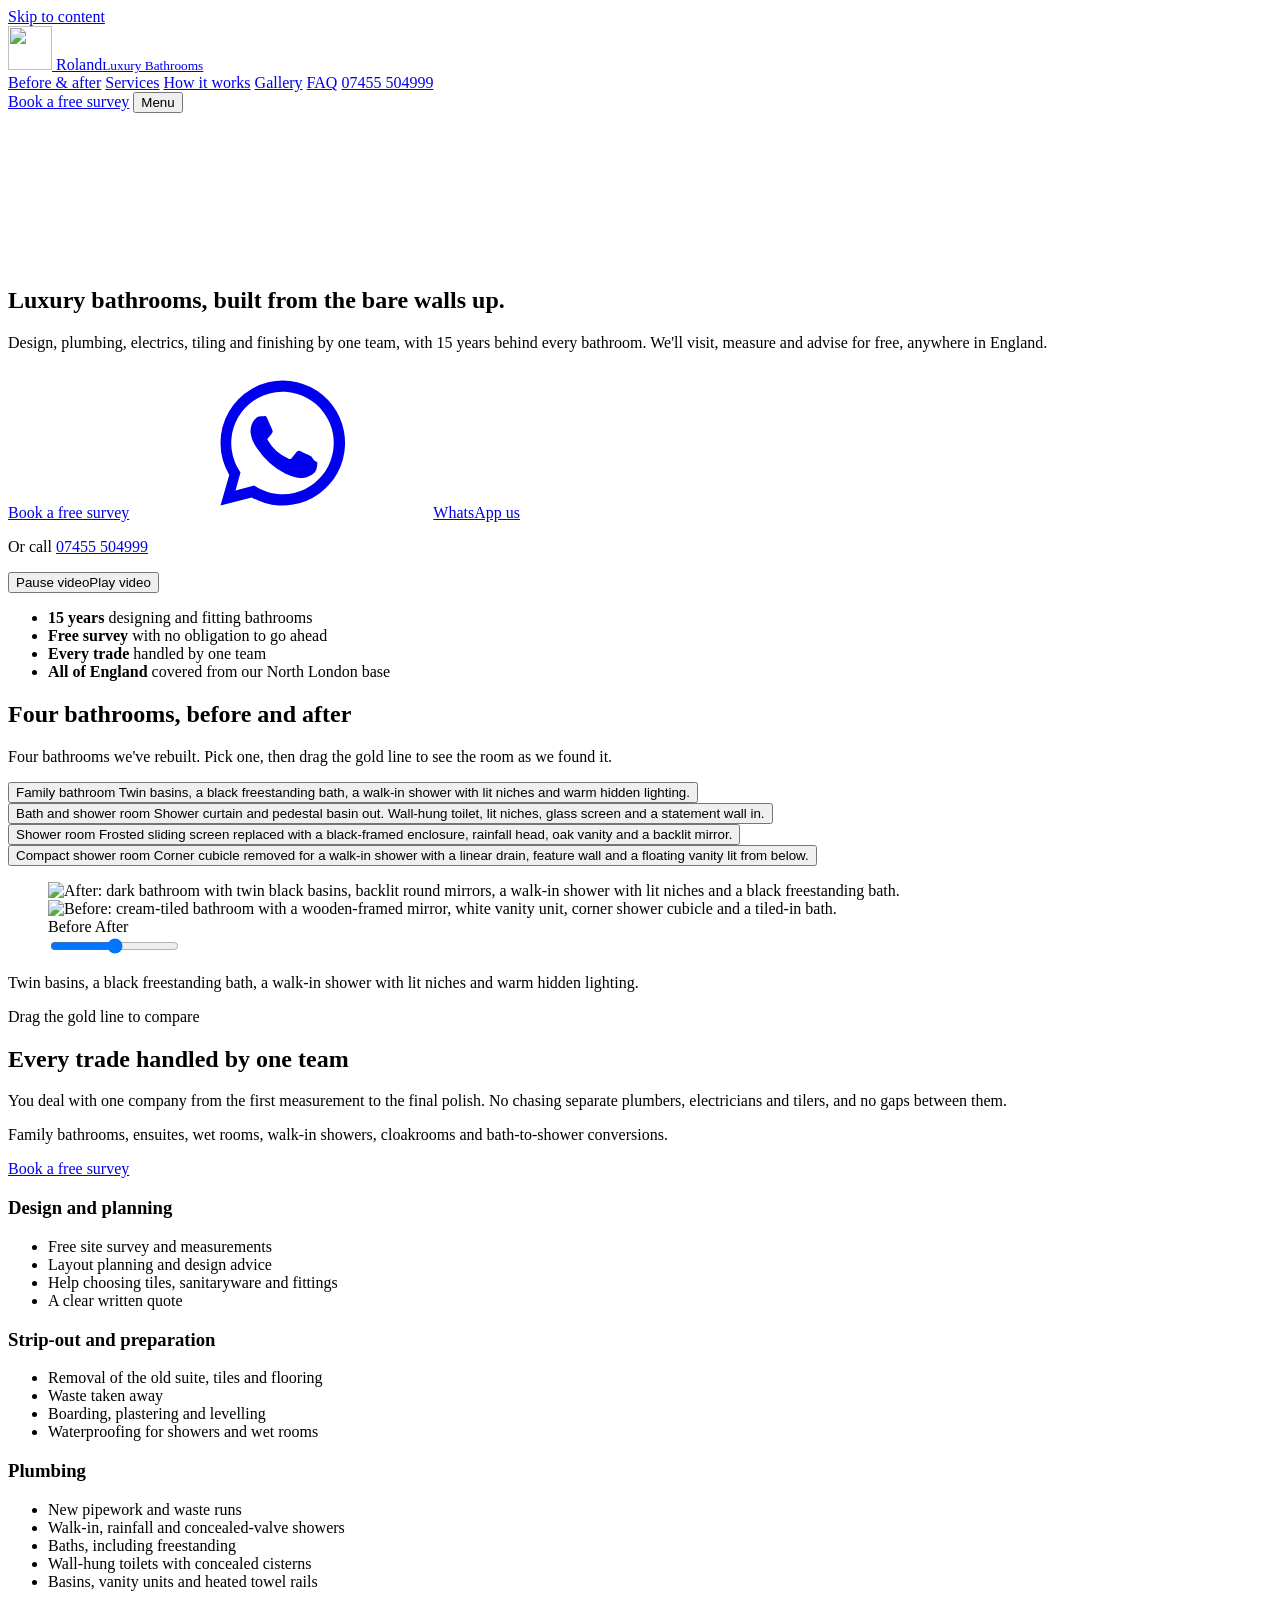
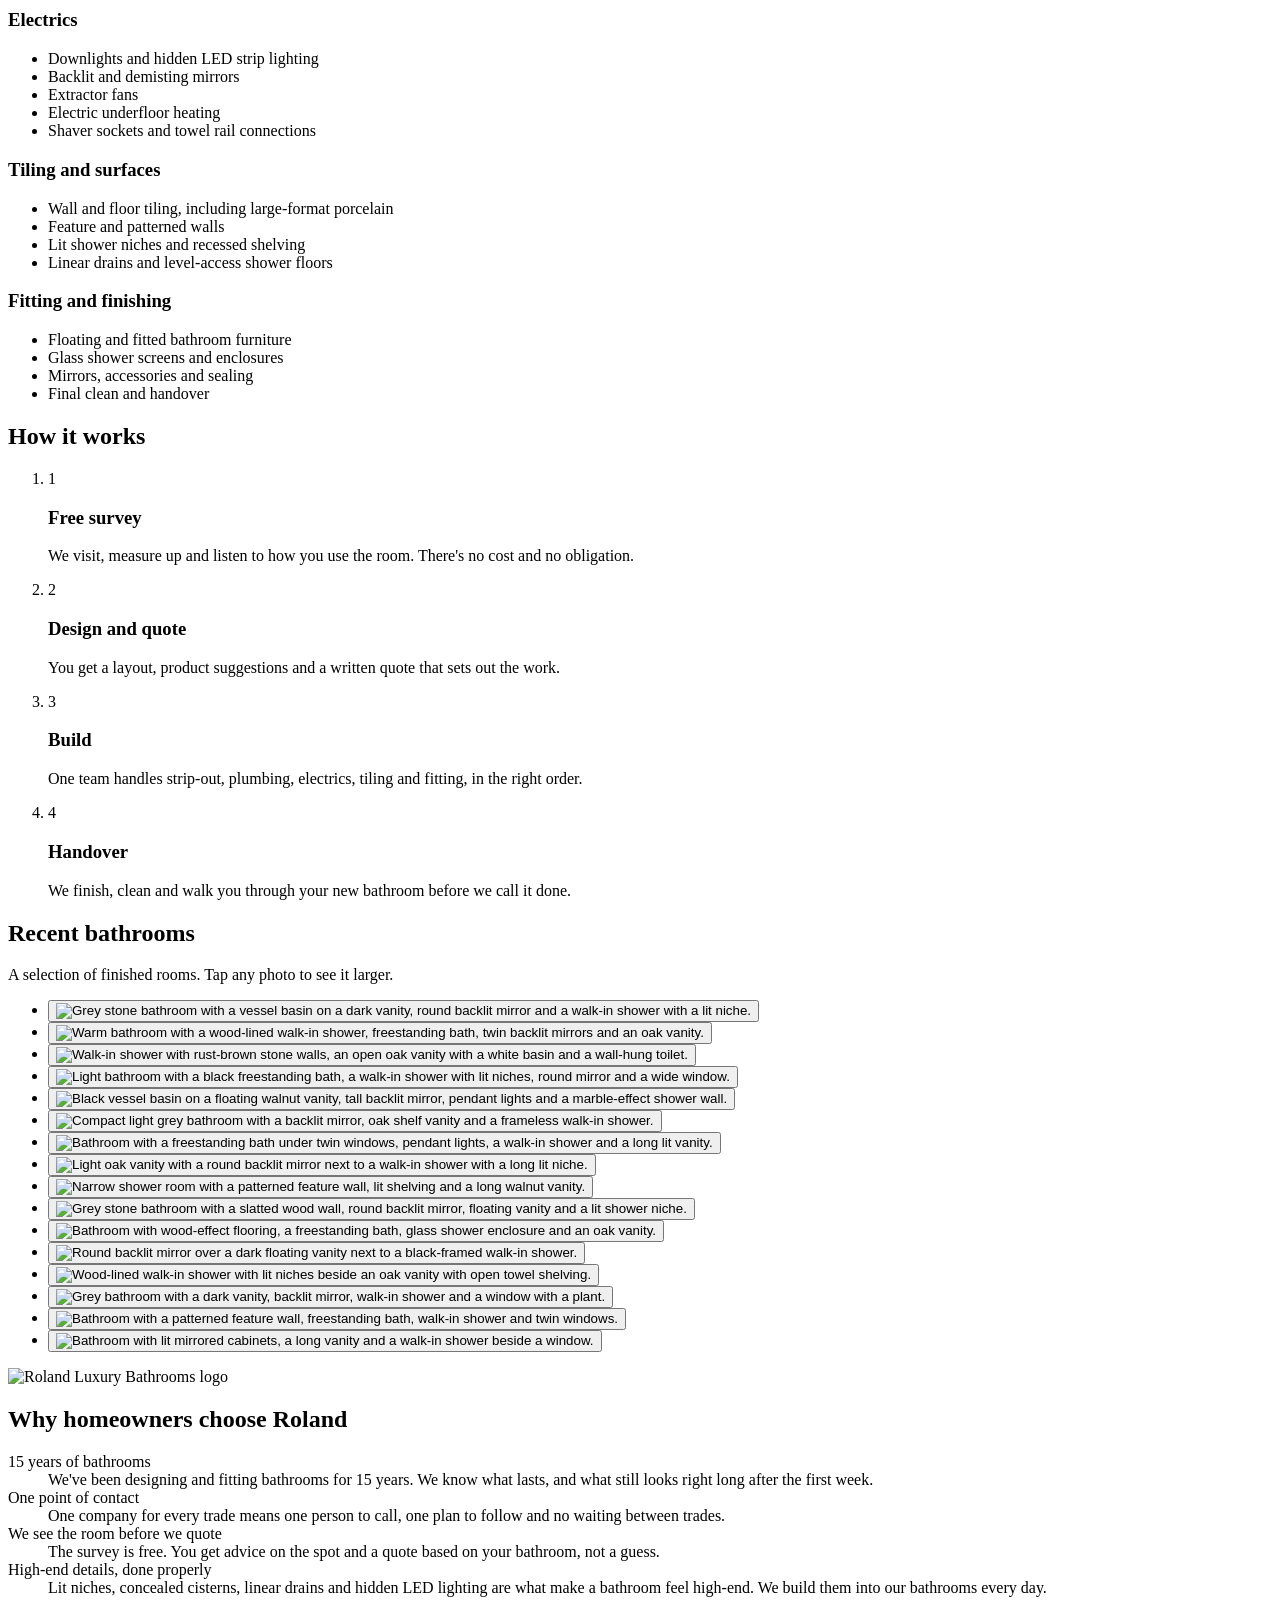
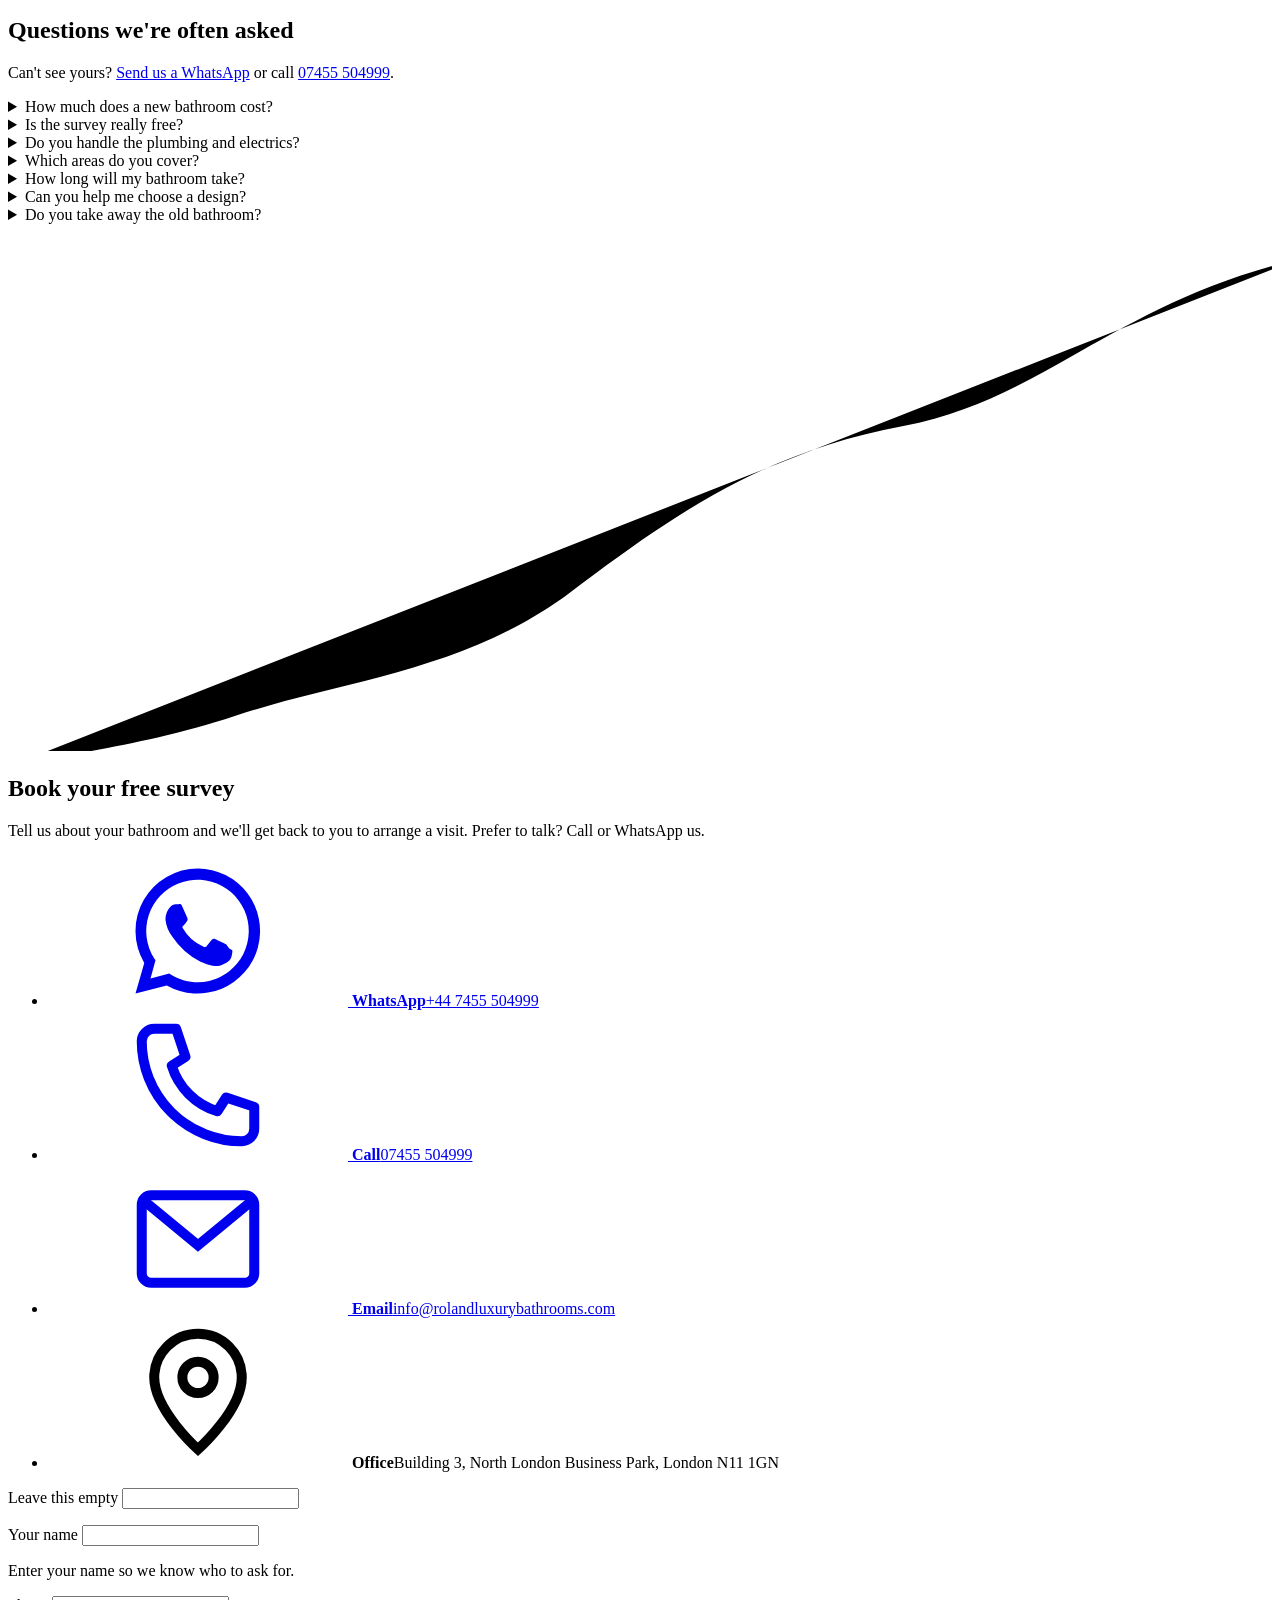
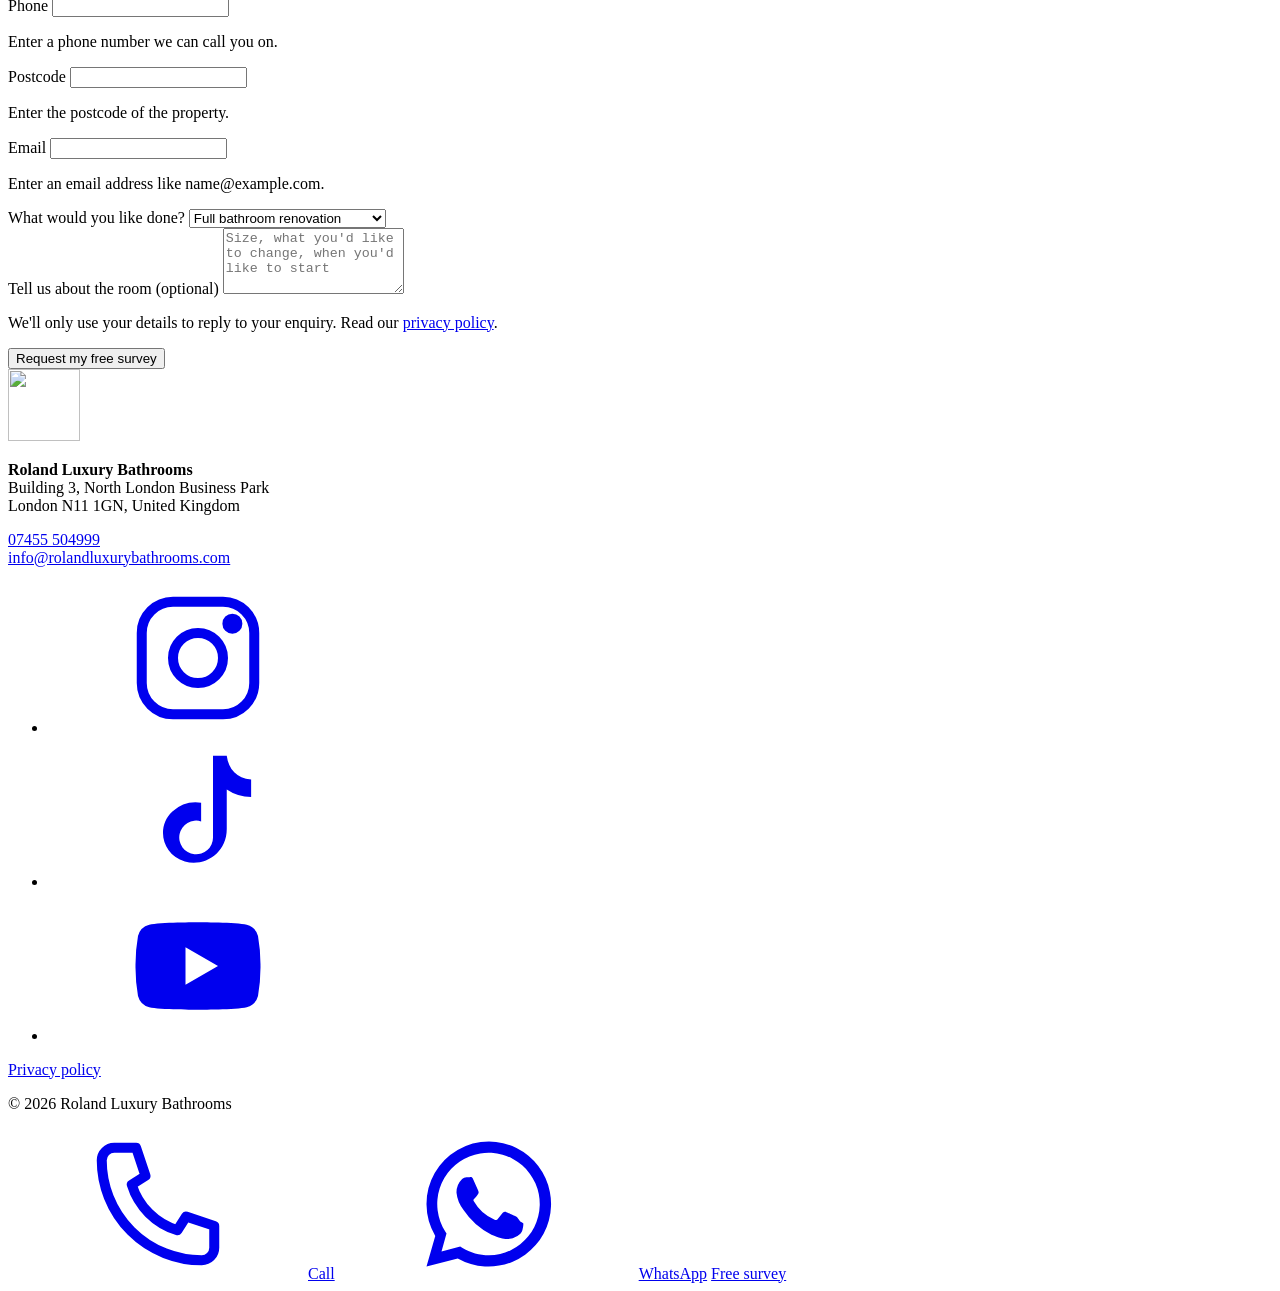
==== clienti/roland-luxury-bathrooms/site/index.html @ 9e70f0b3 "Sito Roland Luxury Bathrooms: one-page con video hero, prima/dopo interattivo e modulo Netlify Sito " ====
<!doctype html>
<html lang="en-GB">
<head>
  <meta charset="utf-8">
  <meta name="viewport" content="width=device-width, initial-scale=1">
  <title>Luxury Bathroom Renovation in London and England | Roland Luxury Bathrooms</title>
  <meta name="description" content="Luxury bathroom renovation from our North London base: design, plumbing, electrics, tiling and fitting by one team. 15 years' experience. Free site survey anywhere in England.">
  <link rel="canonical" href="https://www.rolandluxurybathrooms.com/">
  <meta name="theme-color" content="#15120f">

  <meta property="og:type" content="website">
  <meta property="og:site_name" content="Roland Luxury Bathrooms">
  <meta property="og:title" content="Roland Luxury Bathrooms | Bathroom design and renovation">
  <meta property="og:description" content="Design, plumbing, electrics, tiling and fitting by one team. Free site survey anywhere in England.">
  <meta property="og:url" content="https://www.rolandluxurybathrooms.com/">
  <meta property="og:image" content="https://www.rolandluxurybathrooms.com/img/og.jpg">
  <meta property="og:locale" content="en_GB">
  <meta name="twitter:card" content="summary_large_image">

  <link rel="icon" href="/img/logo-32.png" sizes="32x32" type="image/png">
  <link rel="icon" href="/img/logo-192.png" sizes="192x192" type="image/png">
  <link rel="apple-touch-icon" href="/img/apple-touch-icon.png">

  <link rel="preload" href="/fonts/bodoni-moda-latin-standard-normal.woff2" as="font" type="font/woff2" crossorigin>
  <link rel="preload" href="/fonts/jost-latin-wght-normal.woff2" as="font" type="font/woff2" crossorigin>
    <link rel="stylesheet" href="/css/styles.css">

  <script type="application/ld+json">
  {
    "@context": "https://schema.org",
    "@type": "HomeAndConstructionBusiness",
    "name": "Roland Luxury Bathrooms",
    "description": "Bathroom design and renovation: design, plumbing, electrics, tiling and fitting by one team. Free site survey.",
    "url": "https://www.rolandluxurybathrooms.com/",
    "logo": "https://www.rolandluxurybathrooms.com/img/logo-512.png",
    "image": "https://www.rolandluxurybathrooms.com/img/og.jpg",
    "telephone": "+447455504999",
    "email": "info@rolandluxurybathrooms.com",
    "address": {
      "@type": "PostalAddress",
      "streetAddress": "Building 3, North London Business Park",
      "addressLocality": "London",
      "postalCode": "N11 1GN",
      "addressCountry": "GB"
    },
    "areaServed": { "@type": "Country", "name": "England" },
    "sameAs": [
      "https://www.instagram.com/rolandluxurybathrooms",
      "https://www.tiktok.com/@rolandluxurybathrooms",
      "https://www.youtube.com/@rolandluxurybathrooms"
    ]
  }
  </script>
</head>
<body>
  <a class="skip" href="#main">Skip to content</a>

  <header class="site-header" data-header>
    <div class="wrap header-inner">
      <a class="brand" href="/" aria-label="Roland Luxury Bathrooms, home">
        <img src="/img/logo-64.png" srcset="/img/logo-64.png 1x, /img/logo-192.png 3x" width="44" height="44" alt="">
        <span class="brand-name">Roland<small>Luxury Bathrooms</small></span>
      </a>

      <nav class="nav" id="nav" aria-label="Main">
        <a href="#transformations">Before &amp; after</a>
        <a href="#services">Services</a>
        <a href="#process">How it works</a>
        <a href="#gallery">Gallery</a>
        <a href="#faq">FAQ</a>
        <a class="nav-phone" href="tel:+447455504999">07455 504999</a>
      </nav>

      <a class="btn btn-gold header-cta" href="#contact">Book a free survey</a>

      <button class="menu-toggle" type="button" aria-expanded="false" aria-controls="nav" data-menu>
        <span class="sr-only">Menu</span>
        <span class="bars" aria-hidden="true"></span>
      </button>
    </div>
  </header>

  <main id="main">

    <!-- HERO -->
    <section class="hero" aria-labelledby="hero-title">
      <div class="hero-media">
        <video data-hero-video muted loop playsinline preload="none" poster="/video/roland-reel-16x9-poster.webp" aria-hidden="true" tabindex="-1"></video>
      </div>
      <div class="wrap hero-content">
        <h1 id="hero-title">Luxury bathrooms, built from the bare walls up.</h1>
        <p class="lead">Design, plumbing, electrics, tiling and finishing by one team, with 15&nbsp;years behind every bathroom. We'll visit, measure and advise for free, anywhere in England.</p>
        <div class="cta-row">
          <a class="btn btn-gold" href="#contact">Book a free survey</a>
          <a class="btn btn-line" href="https://wa.me/447455504999?text=Hi%20Roland%20Luxury%20Bathrooms%2C%20I%27d%20like%20to%20book%20a%20free%20survey%20for%20my%20bathroom." target="_blank" rel="noopener">
            <svg class="ico" aria-hidden="true"><use href="#i-wa"/></svg>WhatsApp us
          </a>
        </div>
        <p class="hero-call">Or call <a href="tel:+447455504999">07455 504999</a></p>
      </div>
      <button class="video-toggle" type="button" data-video-toggle aria-pressed="false">
        <span class="vt-pause">Pause video</span><span class="vt-play">Play video</span>
      </button>
    </section>

    <div class="facts-band">
      <div class="wrap">
        <ul class="facts">
          <li><strong>15 years</strong> designing and fitting bathrooms</li>
          <li><strong>Free survey</strong> with no obligation to go ahead</li>
          <li><strong>Every trade</strong> handled by one team</li>
          <li><strong>All of England</strong> covered from our North London base</li>
        </ul>
      </div>
    </div>

    <!-- TRANSFORMATIONS -->
    <section class="section transformations" id="transformations" aria-labelledby="t-title">
      <div class="wrap t-grid">
        <div class="t-intro">
          <h2 id="t-title">Four bathrooms, before and after</h2>
          <p>Four bathrooms we've rebuilt. Pick one, then drag the gold line to see the room as we found it.</p>

          <div class="t-tabs" role="tablist" aria-label="Choose a bathroom">
            <button role="tab" type="button" aria-selected="true" data-pair="1" data-w="1600" data-h="902"
              data-before-alt="Before: cream-tiled bathroom with a wooden-framed mirror, white vanity unit, corner shower cubicle and a tiled-in bath."
              data-after-alt="After: dark bathroom with twin black basins, backlit round mirrors, a walk-in shower with lit niches and a black freestanding bath.">
              <span class="t-name">Family bathroom</span>
              <span class="t-note">Twin basins, a black freestanding bath, a walk-in shower with lit niches and warm hidden lighting.</span>
            </button>
            <button role="tab" type="button" aria-selected="false" data-pair="2" data-w="1121" data-h="1403"
              data-before-alt="Before: dated bathroom with beige tiles, a pedestal basin, a curtain over the bath and an exposed shower riser."
              data-after-alt="After: warm bathroom with a floating oak vanity, backlit round mirror, lit wall niches, a patterned feature wall and a glass-screened bath.">
              <span class="t-name">Bath and shower room</span>
              <span class="t-note">Shower curtain and pedestal basin out. Wall-hung toilet, lit niches, glass screen and a statement wall in.</span>
            </button>
            <button role="tab" type="button" aria-selected="false" data-pair="3" data-w="1312" data-h="1199"
              data-before-alt="Before: shower room with a frosted sliding screen, beige vanity and chrome fittings."
              data-after-alt="After: shower room with a full-height black-framed enclosure, rainfall shower, oak vanity and backlit round mirror.">
              <span class="t-name">Shower room</span>
              <span class="t-note">Frosted sliding screen replaced with a black-framed enclosure, rainfall head, oak vanity and a backlit mirror.</span>
            </button>
            <button role="tab" type="button" aria-selected="false" data-pair="4" data-w="1122" data-h="1402"
              data-before-alt="Before: small bathroom with a corner shower cubicle, white vanity unit and patterned border tiles."
              data-after-alt="After: walk-in shower with a linear drain, patterned feature wall, round backlit mirror and a floating lit vanity.">
              <span class="t-name">Compact shower room</span>
              <span class="t-note">Corner cubicle removed for a walk-in shower with a linear drain, feature wall and a floating vanity lit from below.</span>
            </button>
          </div>
        </div>

        <div class="t-stage">
          <figure class="compare" data-compare data-switcher style="--pos: 50%; --ratio: 1600 / 902">
            <img class="compare-after" src="/img/pair-1-after-1600.webp" srcset="/img/pair-1-after-800.webp 800w, /img/pair-1-after-1600.webp 1600w" sizes="(min-width: 1000px) 62vw, 94vw" width="1600" height="902" loading="lazy" alt="After: dark bathroom with twin black basins, backlit round mirrors, a walk-in shower with lit niches and a black freestanding bath.">
            <div class="compare-before">
              <img src="/img/pair-1-before-1600.webp" srcset="/img/pair-1-before-800.webp 800w, /img/pair-1-before-1600.webp 1600w" sizes="(min-width: 1000px) 62vw, 94vw" width="1600" height="902" loading="lazy" alt="Before: cream-tiled bathroom with a wooden-framed mirror, white vanity unit, corner shower cubicle and a tiled-in bath.">
            </div>
            <span class="tag tag-before" aria-hidden="true">Before</span>
            <span class="tag tag-after" aria-hidden="true">After</span>
            <div class="seam" aria-hidden="true"><span class="knob"></span></div>
            <input class="compare-range" type="range" min="0" max="100" value="50" aria-label="Before and after comparison. Lower values show more of the finished bathroom, higher values more of the original room.">
          </figure>
          <p class="t-caption" data-caption>Twin basins, a black freestanding bath, a walk-in shower with lit niches and warm hidden lighting.</p>
          <p class="compare-hint" aria-hidden="true">Drag the gold line to compare</p>
        </div>
      </div>
    </section>

    <!-- SERVICES -->
    <section class="section services" id="services" aria-labelledby="s-title">
      <div class="wrap s-grid">
        <div class="s-head">
          <h2 id="s-title">Every trade handled by one team</h2>
          <p>You deal with one company from the first measurement to the final polish. No chasing separate plumbers, electricians and tilers, and no gaps between them.</p>
          <p class="s-types">Family bathrooms, ensuites, wet rooms, walk-in showers, cloakrooms and bath-to-shower conversions.</p>
          <a class="btn btn-gold" href="#contact">Book a free survey</a>
        </div>

        <div class="s-list">
          <div class="s-item">
            <h3>Design and planning</h3>
            <ul>
              <li>Free site survey and measurements</li>
              <li>Layout planning and design advice</li>
              <li>Help choosing tiles, sanitaryware and fittings</li>
              <li>A clear written quote</li>
            </ul>
          </div>
          <div class="s-item">
            <h3>Strip-out and preparation</h3>
            <ul>
              <li>Removal of the old suite, tiles and flooring</li>
              <li>Waste taken away</li>
              <li>Boarding, plastering and levelling</li>
              <li>Waterproofing for showers and wet rooms</li>
            </ul>
          </div>
          <div class="s-item">
            <h3>Plumbing</h3>
            <ul>
              <li>New pipework and waste runs</li>
              <li>Walk-in, rainfall and concealed-valve showers</li>
              <li>Baths, including freestanding</li>
              <li>Wall-hung toilets with concealed cisterns</li>
              <li>Basins, vanity units and heated towel rails</li>
            </ul>
          </div>
          <div class="s-item">
            <h3>Electrics</h3>
            <ul>
              <li>Downlights and hidden LED strip lighting</li>
              <li>Backlit and demisting mirrors</li>
              <li>Extractor fans</li>
              <li>Electric underfloor heating</li>
              <li>Shaver sockets and towel rail connections</li>
            </ul>
          </div>
          <div class="s-item">
            <h3>Tiling and surfaces</h3>
            <ul>
              <li>Wall and floor tiling, including large-format porcelain</li>
              <li>Feature and patterned walls</li>
              <li>Lit shower niches and recessed shelving</li>
              <li>Linear drains and level-access shower floors</li>
            </ul>
          </div>
          <div class="s-item">
            <h3>Fitting and finishing</h3>
            <ul>
              <li>Floating and fitted bathroom furniture</li>
              <li>Glass shower screens and enclosures</li>
              <li>Mirrors, accessories and sealing</li>
              <li>Final clean and handover</li>
            </ul>
          </div>
        </div>
      </div>
    </section>

    <!-- PROCESS -->
    <section class="section process" id="process" aria-labelledby="p-title">
      <div class="wrap">
        <h2 id="p-title">How it works</h2>
        <ol class="steps">
          <li>
            <span class="step-n" aria-hidden="true">1</span>
            <h3>Free survey</h3>
            <p>We visit, measure up and listen to how you use the room. There's no cost and no obligation.</p>
          </li>
          <li>
            <span class="step-n" aria-hidden="true">2</span>
            <h3>Design and quote</h3>
            <p>You get a layout, product suggestions and a written quote that sets out the work.</p>
          </li>
          <li>
            <span class="step-n" aria-hidden="true">3</span>
            <h3>Build</h3>
            <p>One team handles strip-out, plumbing, electrics, tiling and fitting, in the right order.</p>
          </li>
          <li>
            <span class="step-n" aria-hidden="true">4</span>
            <h3>Handover</h3>
            <p>We finish, clean and walk you through your new bathroom before we call it done.</p>
          </li>
        </ol>
      </div>
    </section>

    <!-- GALLERY -->
    <section class="section gallery" id="gallery" aria-labelledby="g-title">
      <div class="wrap">
        <div class="g-head">
          <h2 id="g-title">Recent bathrooms</h2>
          <p>A selection of finished rooms. Tap any photo to see it larger.</p>
        </div>
        <ul class="g-grid" data-gallery>
          <li><button type="button"><img src="/img/bathroom-01-800.webp" data-full="/img/bathroom-01-1600.webp" width="1402" height="1122" loading="lazy" alt="Grey stone bathroom with a vessel basin on a dark vanity, round backlit mirror and a walk-in shower with a lit niche."></button></li>
          <li><button type="button"><img src="/img/bathroom-02-800.webp" data-full="/img/bathroom-02-1600.webp" width="1199" height="1312" loading="lazy" alt="Warm bathroom with a wood-lined walk-in shower, freestanding bath, twin backlit mirrors and an oak vanity."></button></li>
          <li><button type="button"><img src="/img/bathroom-03-800.webp" data-full="/img/bathroom-03-1600.webp" width="1122" height="1402" loading="lazy" alt="Walk-in shower with rust-brown stone walls, an open oak vanity with a white basin and a wall-hung toilet."></button></li>
          <li><button type="button"><img src="/img/bathroom-04-800.webp" data-full="/img/bathroom-04-1600.webp" width="1600" height="900" loading="lazy" alt="Light bathroom with a black freestanding bath, a walk-in shower with lit niches, round mirror and a wide window."></button></li>
          <li><button type="button"><img src="/img/bathroom-05-800.webp" data-full="/img/bathroom-05-1600.webp" width="1122" height="1402" loading="lazy" alt="Black vessel basin on a floating walnut vanity, tall backlit mirror, pendant lights and a marble-effect shower wall."></button></li>
          <li><button type="button"><img src="/img/bathroom-06-800.webp" data-full="/img/bathroom-06-1600.webp" width="1080" height="1567" loading="lazy" alt="Compact light grey bathroom with a backlit mirror, oak shelf vanity and a frameless walk-in shower."></button></li>
          <li><button type="button"><img src="/img/bathroom-07-800.webp" data-full="/img/bathroom-07-1600.webp" width="1199" height="1312" loading="lazy" alt="Bathroom with a freestanding bath under twin windows, pendant lights, a walk-in shower and a long lit vanity."></button></li>
          <li><button type="button"><img src="/img/bathroom-08-800.webp" data-full="/img/bathroom-08-1600.webp" width="1402" height="1122" loading="lazy" alt="Light oak vanity with a round backlit mirror next to a walk-in shower with a long lit niche."></button></li>
          <li><button type="button"><img src="/img/bathroom-09-800.webp" data-full="/img/bathroom-09-1600.webp" width="1025" height="1535" loading="lazy" alt="Narrow shower room with a patterned feature wall, lit shelving and a long walnut vanity."></button></li>
          <li><button type="button"><img src="/img/bathroom-10-800.webp" data-full="/img/bathroom-10-1600.webp" width="1080" height="1456" loading="lazy" alt="Grey stone bathroom with a slatted wood wall, round backlit mirror, floating vanity and a lit shower niche."></button></li>
          <li><button type="button"><img src="/img/bathroom-11-800.webp" data-full="/img/bathroom-11-1600.webp" width="1126" height="1397" loading="lazy" alt="Bathroom with wood-effect flooring, a freestanding bath, glass shower enclosure and an oak vanity."></button></li>
          <li><button type="button"><img src="/img/bathroom-12-800.webp" data-full="/img/bathroom-12-1600.webp" width="1080" height="1456" loading="lazy" alt="Round backlit mirror over a dark floating vanity next to a black-framed walk-in shower."></button></li>
          <li><button type="button"><img src="/img/bathroom-13-800.webp" data-full="/img/bathroom-13-1600.webp" width="1025" height="1535" loading="lazy" alt="Wood-lined walk-in shower with lit niches beside an oak vanity with open towel shelving."></button></li>
          <li><button type="button"><img src="/img/bathroom-14-800.webp" data-full="/img/bathroom-14-1600.webp" width="1025" height="1535" loading="lazy" alt="Grey bathroom with a dark vanity, backlit mirror, walk-in shower and a window with a plant."></button></li>
          <li><button type="button"><img src="/img/bathroom-15-800.webp" data-full="/img/bathroom-15-1600.webp" width="1199" height="1312" loading="lazy" alt="Bathroom with a patterned feature wall, freestanding bath, walk-in shower and twin windows."></button></li>
          <li><button type="button"><img src="/img/bathroom-16-800.webp" data-full="/img/bathroom-16-1600.webp" width="1126" height="1397" loading="lazy" alt="Bathroom with lit mirrored cabinets, a long vanity and a walk-in shower beside a window."></button></li>
        </ul>
      </div>
    </section>

    <!-- WHY -->
    <section class="section why" aria-labelledby="w-title">
      <div class="wrap w-grid">
        <div class="w-badge">
          <img src="/img/logo-512.png" width="512" height="512" loading="lazy" alt="Roland Luxury Bathrooms logo">
        </div>
        <div>
          <h2 id="w-title">Why homeowners choose Roland</h2>
          <dl class="w-list">
            <div>
              <dt>15 years of bathrooms</dt>
              <dd>We've been designing and fitting bathrooms for 15 years. We know what lasts, and what still looks right long after the first week.</dd>
            </div>
            <div>
              <dt>One point of contact</dt>
              <dd>One company for every trade means one person to call, one plan to follow and no waiting between trades.</dd>
            </div>
            <div>
              <dt>We see the room before we quote</dt>
              <dd>The survey is free. You get advice on the spot and a quote based on your bathroom, not a guess.</dd>
            </div>
            <div>
              <dt>High-end details, done properly</dt>
              <dd>Lit niches, concealed cisterns, linear drains and hidden LED lighting are what make a bathroom feel high-end. We build them into our bathrooms every day.</dd>
            </div>
          </dl>
        </div>
      </div>
    </section>

    <!-- FAQ -->
    <section class="section faq" id="faq" aria-labelledby="f-title">
      <div class="wrap f-grid">
        <div>
          <h2 id="f-title">Questions we're often asked</h2>
          <p>Can't see yours? <a href="https://wa.me/447455504999" target="_blank" rel="noopener">Send us a WhatsApp</a> or call <a href="tel:+447455504999">07455 504999</a>.</p>
        </div>
        <div class="f-list">
          <details>
            <summary>How much does a new bathroom cost?</summary>
            <p>Every bathroom is different. Size, layout, finishes and what's behind the walls all change the price. That's why we survey first, for free, and then give you a written quote.</p>
          </details>
          <details>
            <summary>Is the survey really free?</summary>
            <p>Yes. We visit, measure and talk through ideas at no cost and with no obligation to go ahead.</p>
          </details>
          <details>
            <summary>Do you handle the plumbing and electrics?</summary>
            <p>Yes. Plumbing, electrics, tiling, plastering and fitting are all part of the job, so you don't need to find separate trades.</p>
          </details>
          <details>
            <summary>Which areas do you cover?</summary>
            <p>We're based at North London Business Park and take on bathrooms across the whole of England.</p>
          </details>
          <details>
            <summary>How long will my bathroom take?</summary>
            <p>It depends on the size of the room and the scope of the work. We'll give you a timeline with your quote so you can plan around it.</p>
          </details>
          <details>
            <summary>Can you help me choose a design?</summary>
            <p>Yes. We'll suggest layouts, materials and fittings that suit the room and your budget. You make the final choices.</p>
          </details>
          <details>
            <summary>Do you take away the old bathroom?</summary>
            <p>Yes. We strip out the old suite, tiles and flooring and take the waste away.</p>
          </details>
        </div>
      </div>
    </section>

    <!-- CONTACT -->
    <section class="section contact" id="contact" aria-labelledby="c-title">
      <svg class="vein vein-contact" viewBox="0 0 1440 600" preserveAspectRatio="none" aria-hidden="true">
        <path d="M1470 40 C 1260 90, 1180 200, 1020 230 S 760 330, 640 420 S 380 520, 260 560 S 60 600, -30 630" />
      </svg>
      <div class="wrap c-grid">
        <div class="c-info">
          <h2 id="c-title">Book your free survey</h2>
          <p>Tell us about your bathroom and we'll get back to you to arrange a visit. Prefer to talk? Call or WhatsApp us.</p>

          <ul class="c-channels">
            <li>
              <a href="https://wa.me/447455504999?text=Hi%20Roland%20Luxury%20Bathrooms%2C%20I%27d%20like%20to%20book%20a%20free%20survey%20for%20my%20bathroom." target="_blank" rel="noopener">
                <svg class="ico" aria-hidden="true"><use href="#i-wa"/></svg>
                <span><b>WhatsApp</b>+44 7455 504999</span>
              </a>
            </li>
            <li>
              <a href="tel:+447455504999">
                <svg class="ico" aria-hidden="true"><use href="#i-phone"/></svg>
                <span><b>Call</b>07455 504999</span>
              </a>
            </li>
            <li>
              <a href="mailto:info@rolandluxurybathrooms.com">
                <svg class="ico" aria-hidden="true"><use href="#i-mail"/></svg>
                <span><b>Email</b>info@rolandluxurybathrooms.com</span>
              </a>
            </li>
            <li>
              <div>
                <svg class="ico" aria-hidden="true"><use href="#i-pin"/></svg>
                <span><b>Office</b>Building 3, North London Business Park, London N11 1GN</span>
              </div>
            </li>
          </ul>
        </div>

        <form class="c-form" name="free-survey" method="POST" action="/thanks/" data-netlify="true" netlify-honeypot="company-website" novalidate data-form>
          <input type="hidden" name="form-name" value="free-survey">
          <p class="hp" aria-hidden="true"><label>Leave this empty <input name="company-website" tabindex="-1" autocomplete="off"></label></p>

          <div class="field">
            <label for="f-name">Your name</label>
            <input id="f-name" name="name" type="text" autocomplete="name" required>
            <p class="err" id="e-name">Enter your name so we know who to ask for.</p>
          </div>
          <div class="field-row">
            <div class="field">
              <label for="f-phone">Phone</label>
              <input id="f-phone" name="phone" type="tel" autocomplete="tel" inputmode="tel" required>
              <p class="err" id="e-phone">Enter a phone number we can call you on.</p>
            </div>
            <div class="field">
              <label for="f-postcode">Postcode</label>
              <input id="f-postcode" name="postcode" type="text" autocomplete="postal-code" autocapitalize="characters" required>
              <p class="err" id="e-postcode">Enter the postcode of the property.</p>
            </div>
          </div>
          <div class="field">
            <label for="f-email">Email</label>
            <input id="f-email" name="email" type="email" autocomplete="email" required>
            <p class="err" id="e-email">Enter an email address like name@example.com.</p>
          </div>
          <div class="field">
            <label for="f-project">What would you like done?</label>
            <select id="f-project" name="project">
              <option>Full bathroom renovation</option>
              <option>Ensuite</option>
              <option>Wet room or walk-in shower</option>
              <option>Bath to shower conversion</option>
              <option>Cloakroom or small bathroom</option>
              <option>Something else</option>
            </select>
          </div>
          <div class="field">
            <label for="f-message">Tell us about the room <span class="opt">(optional)</span></label>
            <textarea id="f-message" name="message" rows="4" placeholder="Size, what you'd like to change, when you'd like to start"></textarea>
          </div>
          <p class="consent">We'll only use your details to reply to your enquiry. Read our <a href="/privacy/">privacy policy</a>.</p>
          <button class="btn btn-gold btn-wide" type="submit">Request my free survey</button>
        </form>
      </div>
    </section>
  </main>

  <footer class="site-footer">
    <div class="wrap foot-grid">
      <div class="foot-brand">
        <img src="/img/logo-192.png" width="72" height="72" loading="lazy" alt="">
        <p><b>Roland Luxury Bathrooms</b><br>Building 3, North London Business Park<br>London N11 1GN, United Kingdom</p>
      </div>
      <div>
        <p><a href="tel:+447455504999">07455 504999</a><br><a href="mailto:info@rolandluxurybathrooms.com">info@rolandluxurybathrooms.com</a></p>
        <ul class="social" aria-label="Social media">
          <li><a href="https://www.instagram.com/rolandluxurybathrooms" target="_blank" rel="noopener" aria-label="Instagram"><svg class="ico" aria-hidden="true"><use href="#i-ig"/></svg></a></li>
          <li><a href="https://www.tiktok.com/@rolandluxurybathrooms" target="_blank" rel="noopener" aria-label="TikTok"><svg class="ico" aria-hidden="true"><use href="#i-tt"/></svg></a></li>
          <li><a href="https://www.youtube.com/@rolandluxurybathrooms" target="_blank" rel="noopener" aria-label="YouTube"><svg class="ico" aria-hidden="true"><use href="#i-yt"/></svg></a></li>
        </ul>
      </div>
      <div class="foot-legal">
        <p><a href="/privacy/">Privacy policy</a></p>
        <p>&copy; <span data-year>2026</span> Roland Luxury Bathrooms</p>
      </div>
    </div>
  </footer>

  <!-- Mobile action bar -->
  <nav class="action-bar" aria-label="Quick contact">
    <a href="tel:+447455504999"><svg class="ico" aria-hidden="true"><use href="#i-phone"/></svg>Call</a>
    <a href="https://wa.me/447455504999?text=Hi%20Roland%20Luxury%20Bathrooms%2C%20I%27d%20like%20to%20book%20a%20free%20survey%20for%20my%20bathroom." target="_blank" rel="noopener"><svg class="ico" aria-hidden="true"><use href="#i-wa"/></svg>WhatsApp</a>
    <a class="ab-main" href="#contact">Free survey</a>
  </nav>

  <!-- Lightbox -->
  <dialog class="lightbox" data-lightbox aria-label="Bathroom photo">
    <img alt="">
    <button class="lb-close" type="button" data-lb="close" aria-label="Close">&times;</button>
    <button class="lb-prev" type="button" data-lb="prev" aria-label="Previous photo">&lsaquo;</button>
    <button class="lb-next" type="button" data-lb="next" aria-label="Next photo">&rsaquo;</button>
  </dialog>

  <!-- Icons -->
  <svg width="0" height="0" style="position:absolute" aria-hidden="true">
    <symbol id="i-wa" viewBox="0 0 24 24"><path fill="currentColor" d="M12 2a10 10 0 0 0-8.6 15.1L2 22l5-1.3A10 10 0 1 0 12 2Zm0 18.2c-1.5 0-3-.4-4.3-1.2l-.3-.2-3 .8.8-2.9-.2-.3A8.2 8.2 0 1 1 12 20.2Zm4.5-6.1c-.2-.1-1.5-.7-1.7-.8-.2-.1-.4-.1-.6.1l-.8 1c-.1.2-.3.2-.5.1a6.7 6.7 0 0 1-3.3-2.9c-.3-.4.2-.4.7-1.3.1-.2 0-.3 0-.4l-.8-1.8c-.2-.5-.4-.4-.6-.4h-.5a1 1 0 0 0-.7.3 3 3 0 0 0-.9 2.2 5.2 5.2 0 0 0 1.1 2.7 11.8 11.8 0 0 0 4.5 4c1.7.7 2.3.8 3.2.6.5-.1 1.5-.6 1.7-1.2.2-.6.2-1.1.2-1.2-.1-.1-.3-.2-.5-.3Z"/></symbol>
    <symbol id="i-phone" viewBox="0 0 24 24"><path fill="none" stroke="currentColor" stroke-width="1.6" stroke-linejoin="round" d="M5 3h3.5l1.5 4.5-2.2 1.4a11 11 0 0 0 7.3 7.3l1.4-2.2L21 15.5V19a2 2 0 0 1-2 2A16 16 0 0 1 3 5a2 2 0 0 1 2-2Z"/></symbol>
    <symbol id="i-mail" viewBox="0 0 24 24"><g fill="none" stroke="currentColor" stroke-width="1.6"><rect x="3" y="5" width="18" height="14" rx="1.5"/><path d="m3.5 6 8.5 7 8.5-7"/></g></symbol>
    <symbol id="i-pin" viewBox="0 0 24 24"><g fill="none" stroke="currentColor" stroke-width="1.6"><path d="M12 21s-7-6.2-7-11.5a7 7 0 0 1 14 0C19 14.8 12 21 12 21Z"/><circle cx="12" cy="9.5" r="2.5"/></g></symbol>
    <symbol id="i-ig" viewBox="0 0 24 24"><g fill="none" stroke="currentColor" stroke-width="1.6"><rect x="3" y="3" width="18" height="18" rx="5"/><circle cx="12" cy="12" r="4"/><circle cx="17.5" cy="6.5" r=".8" fill="currentColor"/></g></symbol>
    <symbol id="i-tt" viewBox="0 0 24 24"><path fill="currentColor" d="M16.6 3c.3 2.2 1.6 3.6 3.9 3.8v2.8a7 7 0 0 1-3.9-1.2v6.3c0 3.9-3.6 6.1-6.7 5.2-3.6-1-4.7-5.5-2-8a5.6 5.6 0 0 1 4.6-1.4v3a2.7 2.7 0 1 0 1.9 2.6V3h2.2Z"/></symbol>
    <symbol id="i-yt" viewBox="0 0 24 24"><path fill="currentColor" d="M21.6 7.2a2.5 2.5 0 0 0-1.8-1.8C18.2 5 12 5 12 5s-6.2 0-7.8.4a2.5 2.5 0 0 0-1.8 1.8A26 26 0 0 0 2 12a26 26 0 0 0 .4 4.8 2.5 2.5 0 0 0 1.8 1.8C5.8 19 12 19 12 19s6.2 0 7.8-.4a2.5 2.5 0 0 0 1.8-1.8A26 26 0 0 0 22 12a26 26 0 0 0-.4-4.8ZM10 15V9l5.2 3L10 15Z"/></symbol>
  </svg>

  <script src="/js/main.js" defer></script>
</body>
</html>
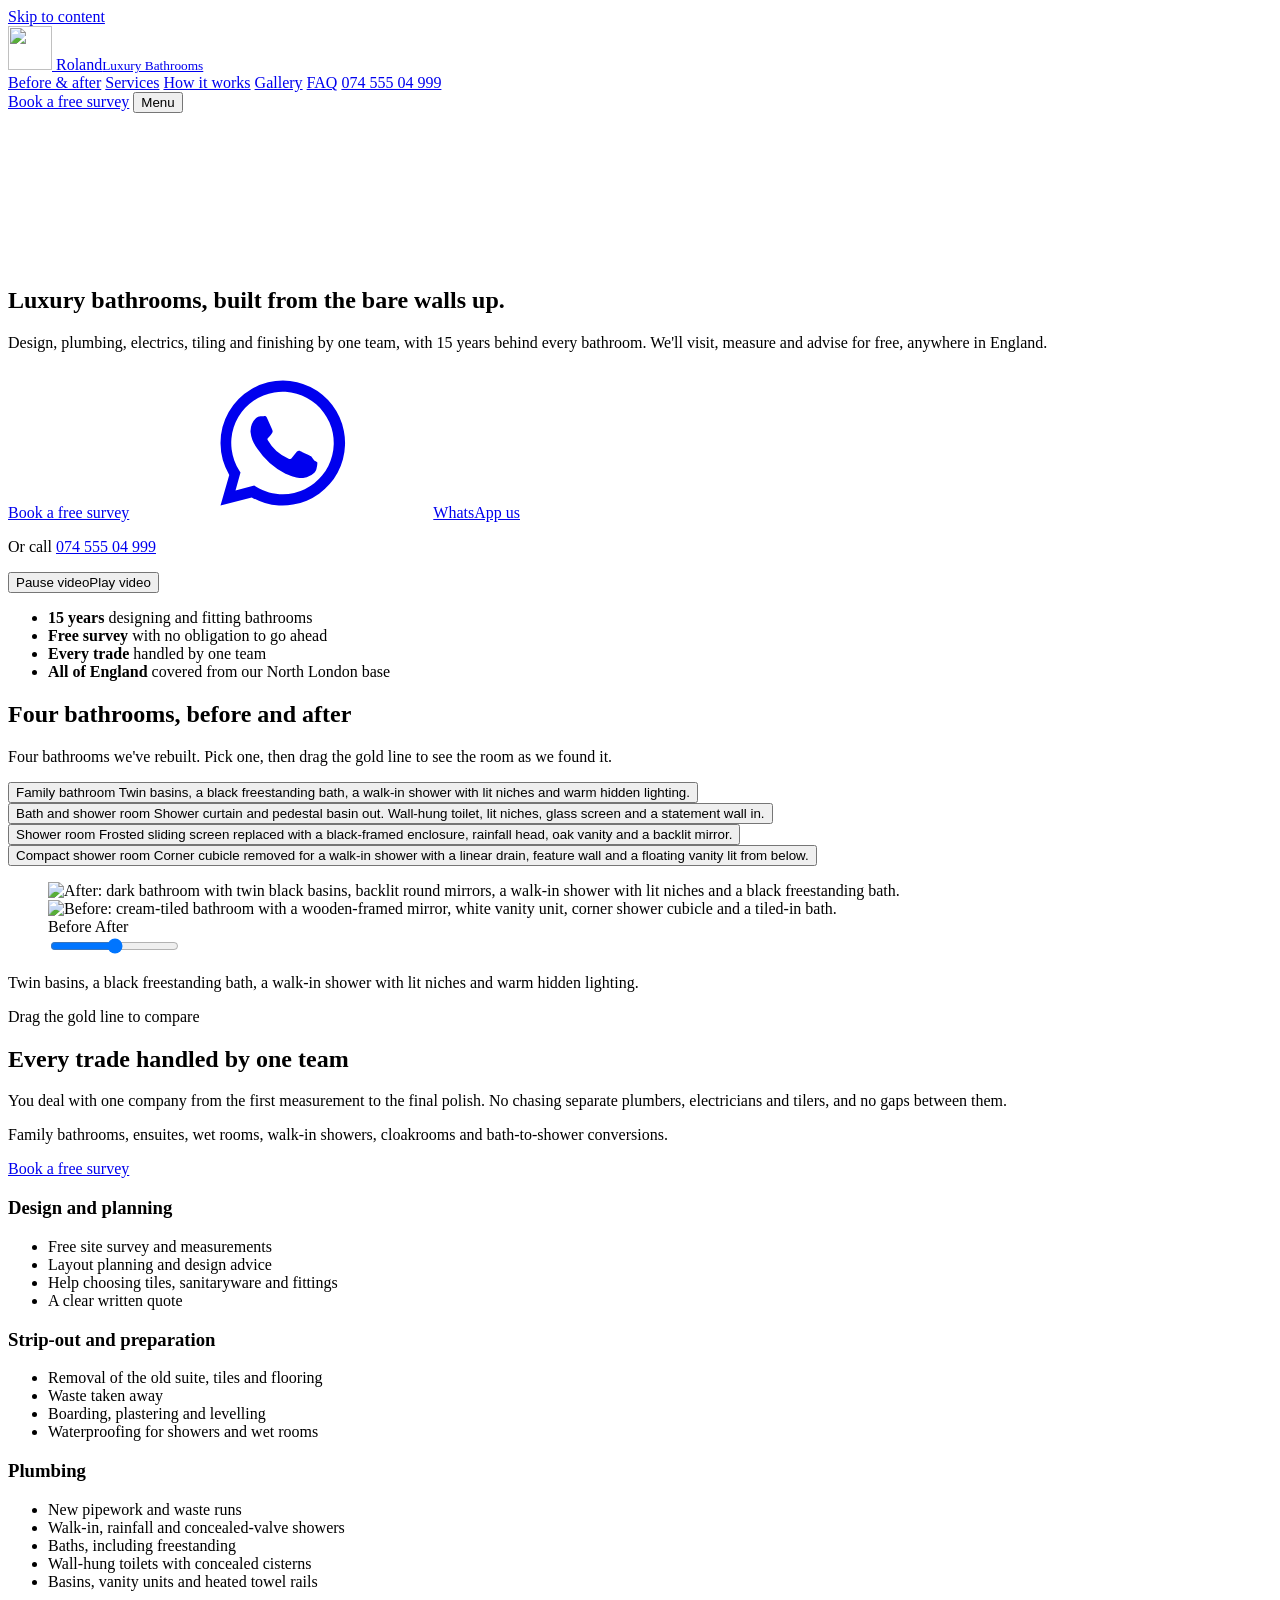
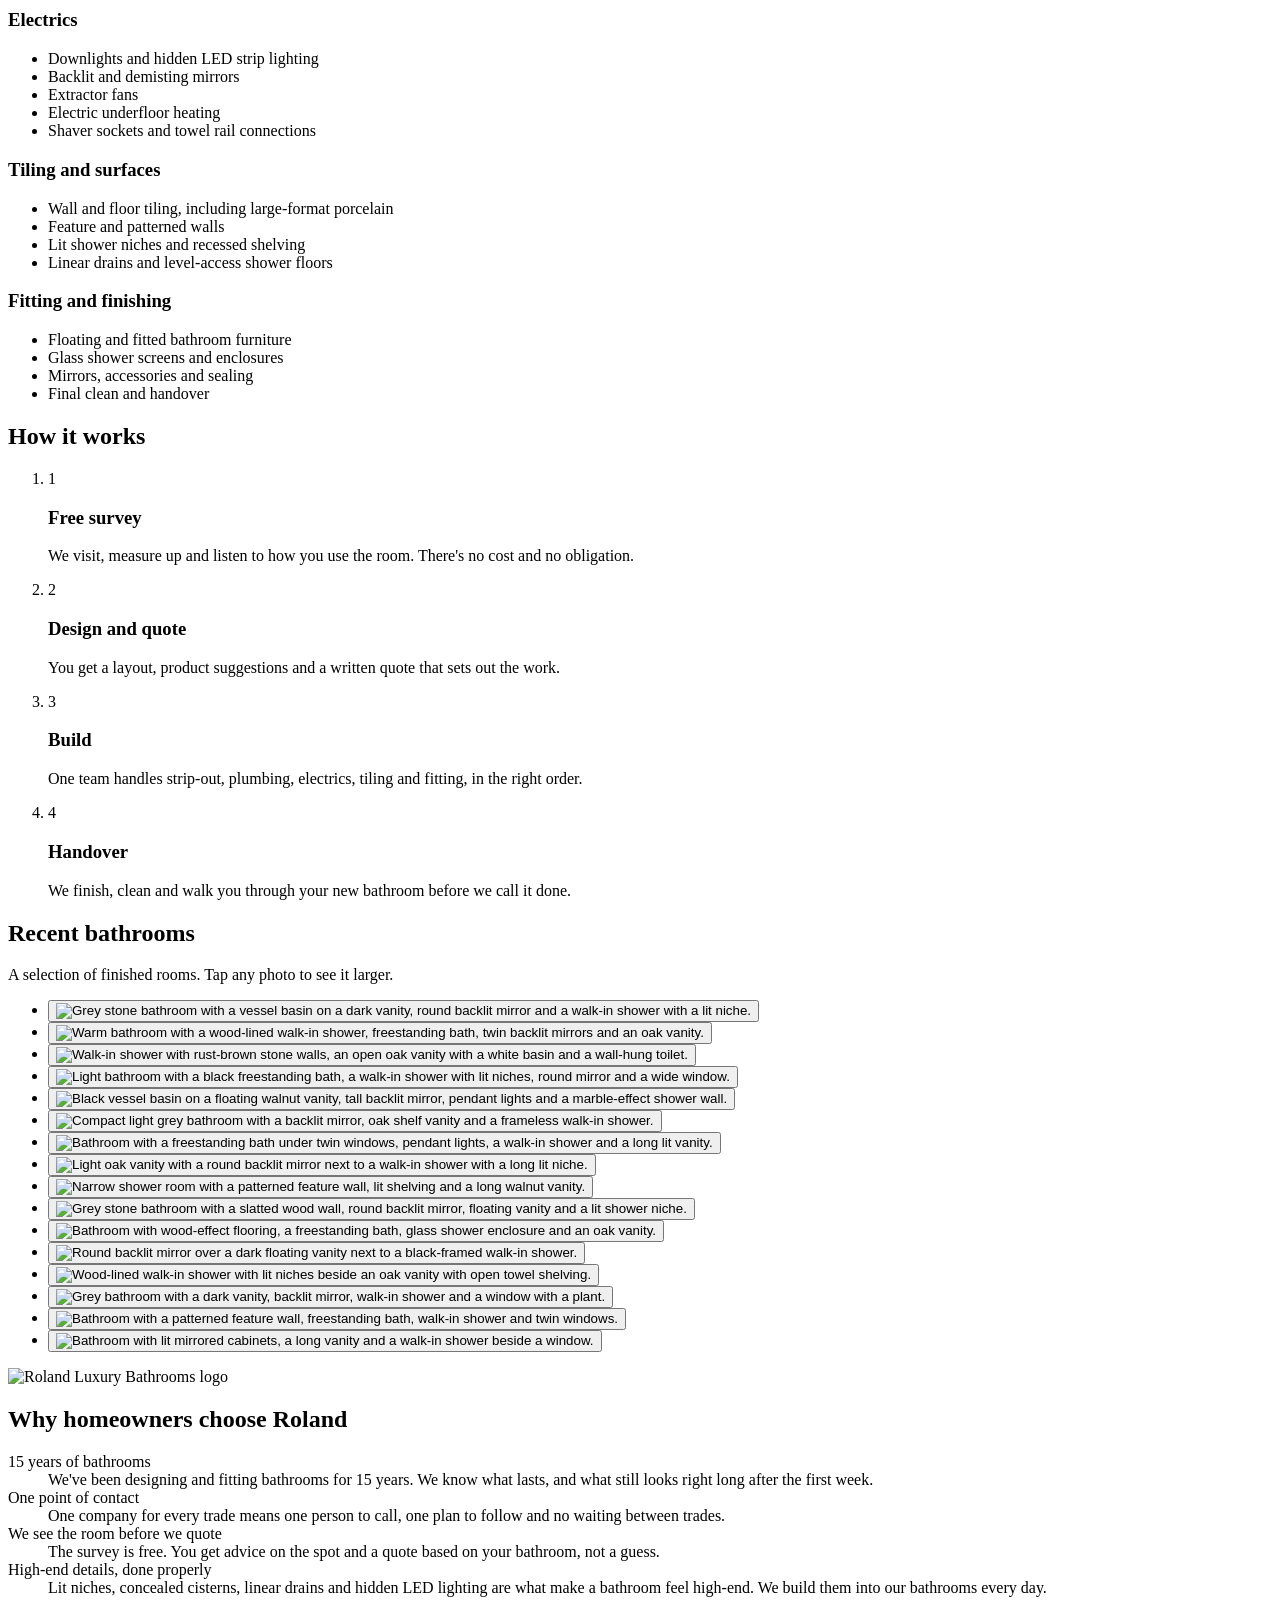
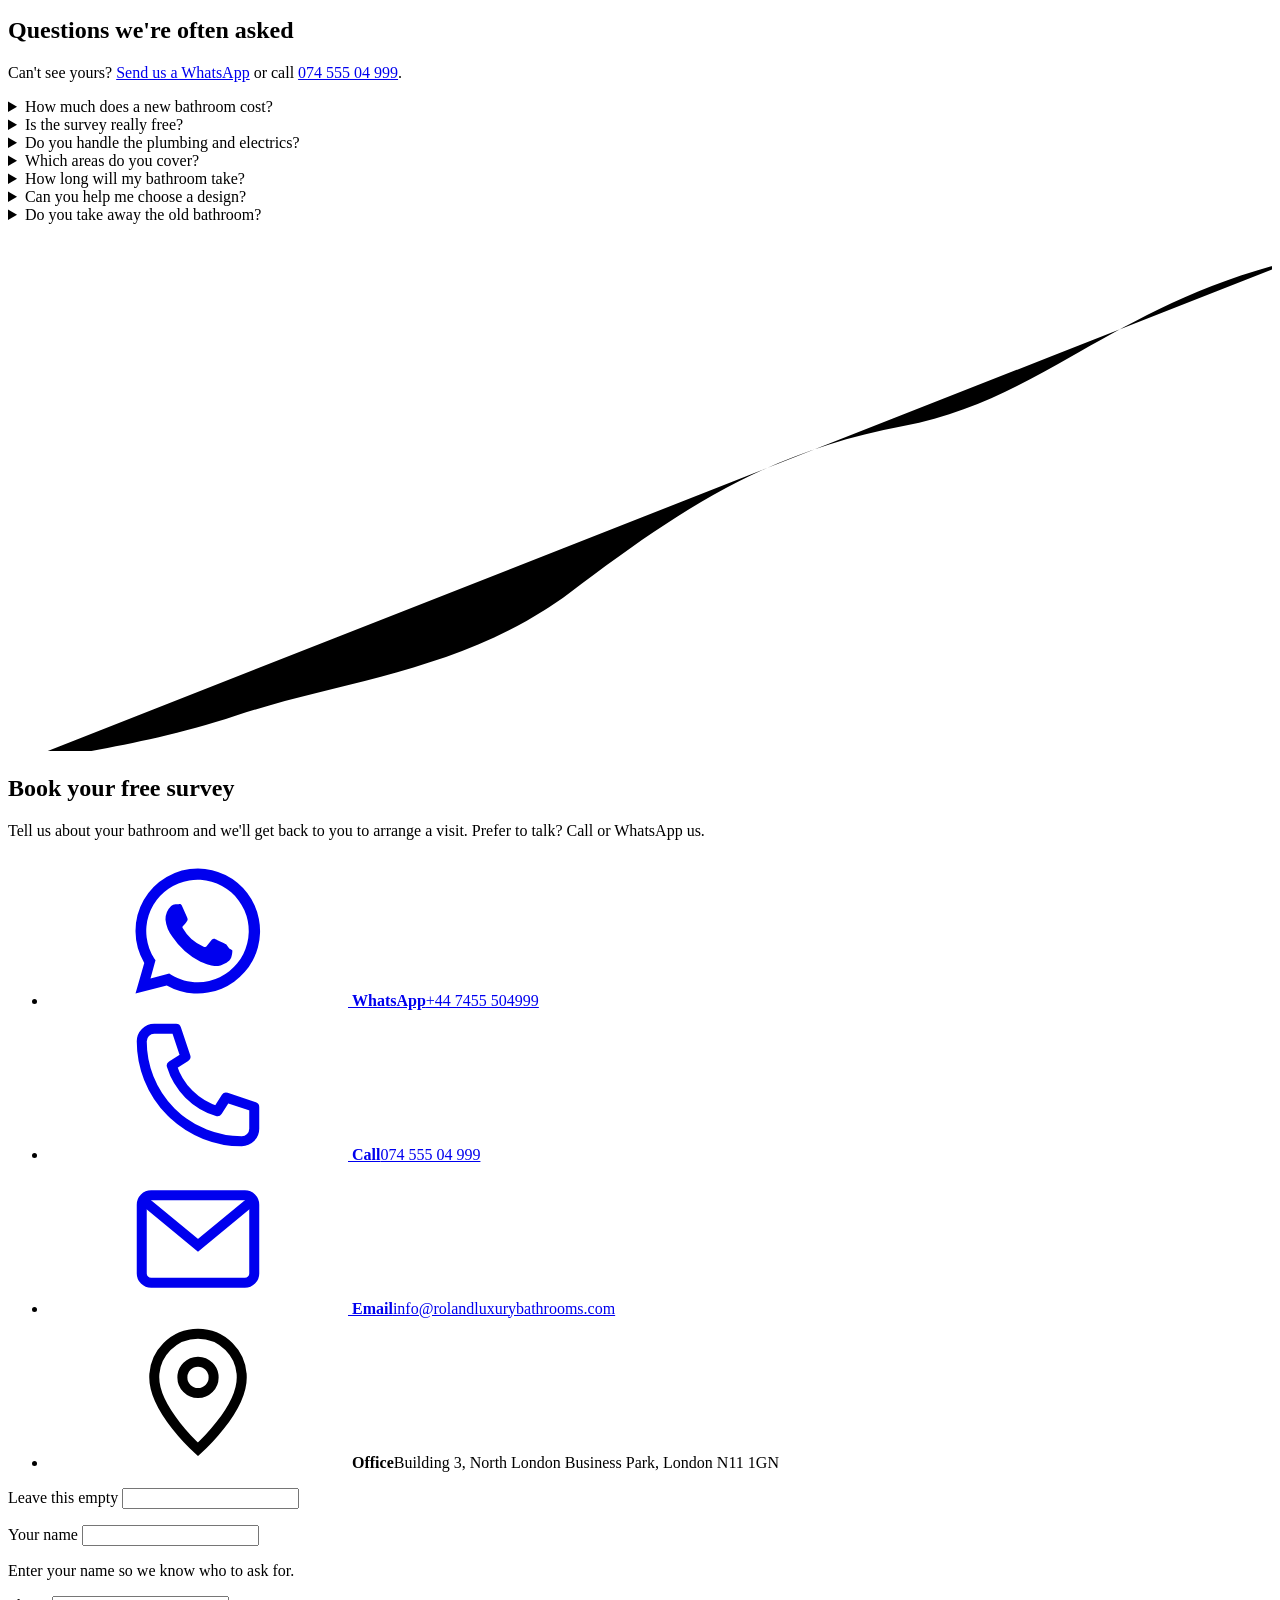
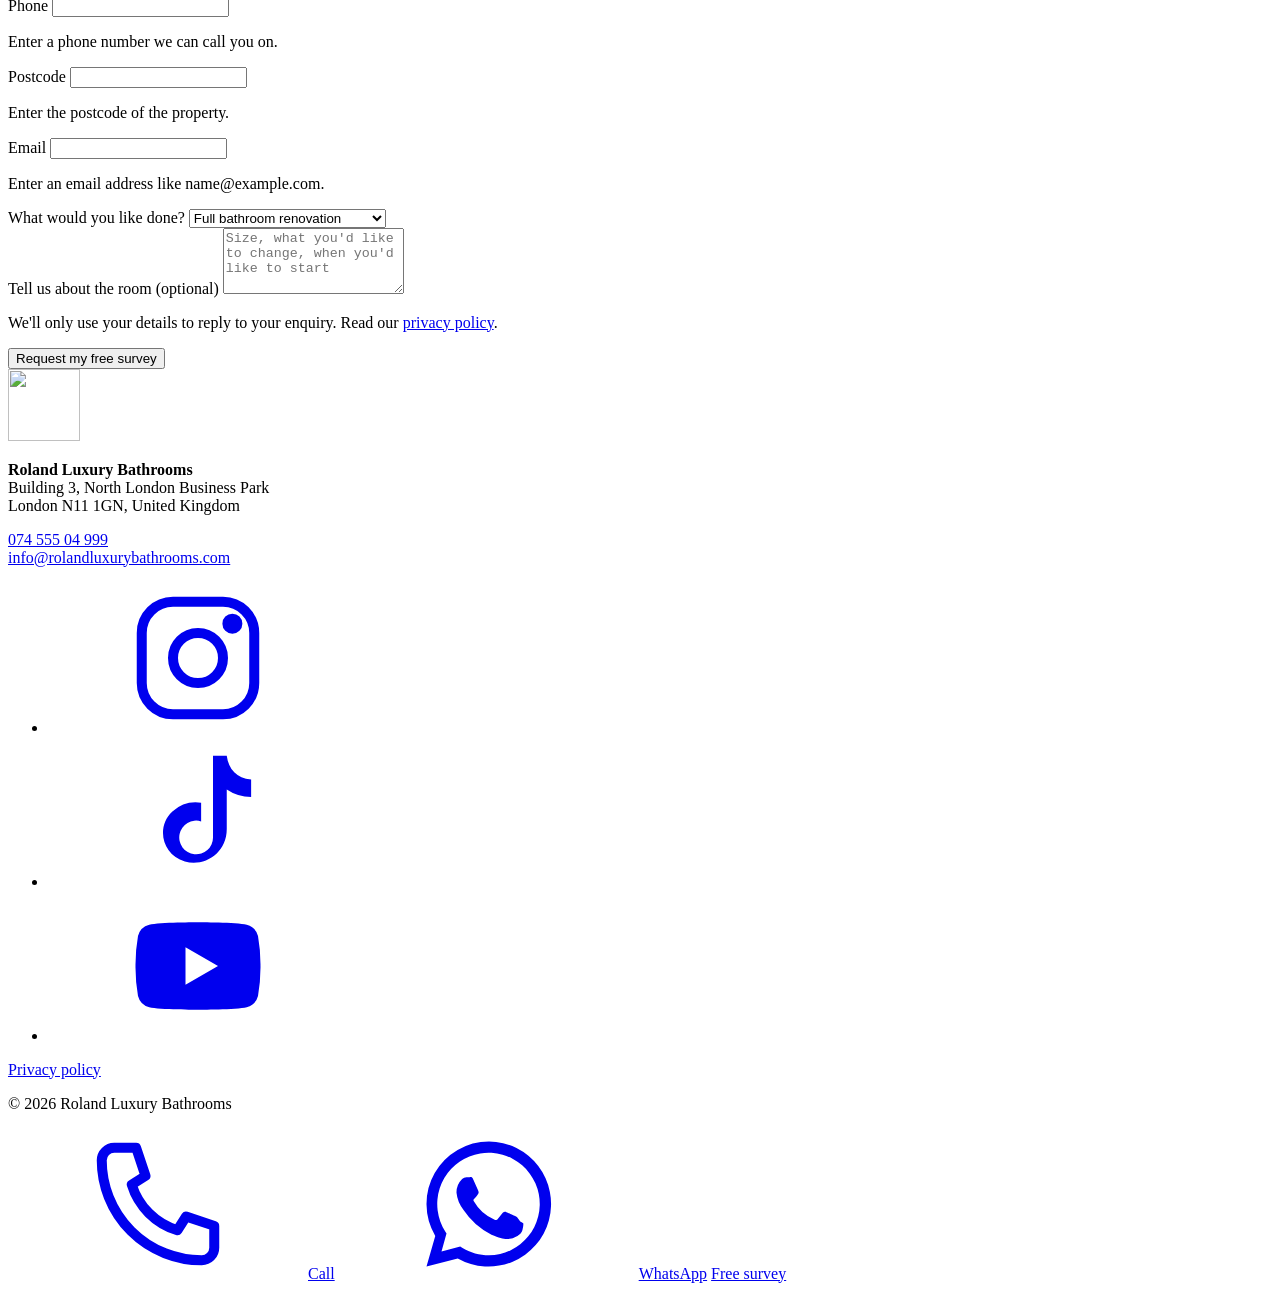
==== commit 71c76f9b: "Roland: numero di telefono scritto come 074 555 04 999 Co-Authored-By: Claude Opus 5.5 <noreply@anth" ====
--- a/clienti/roland-luxury-bathrooms/site/index.html
+++ b/clienti/roland-luxury-bathrooms/site/index.html
@@ -68,7 +68,7 @@
         <a href="#process">How it works</a>
         <a href="#gallery">Gallery</a>
         <a href="#faq">FAQ</a>
-        <a class="nav-phone" href="tel:+447455504999">07455 504999</a>
+        <a class="nav-phone" href="tel:+447455504999">074 555 04 999</a>
       </nav>
 
       <a class="btn btn-gold header-cta" href="#contact">Book a free survey</a>
@@ -96,7 +96,7 @@
             <svg class="ico" aria-hidden="true"><use href="#i-wa"/></svg>WhatsApp us
           </a>
         </div>
-        <p class="hero-call">Or call <a href="tel:+447455504999">07455 504999</a></p>
+        <p class="hero-call">Or call <a href="tel:+447455504999">074 555 04 999</a></p>
       </div>
       <button class="video-toggle" type="button" data-video-toggle aria-pressed="false">
         <span class="vt-pause">Pause video</span><span class="vt-play">Play video</span>
@@ -329,7 +329,7 @@
       <div class="wrap f-grid">
         <div>
           <h2 id="f-title">Questions we're often asked</h2>
-          <p>Can't see yours? <a href="https://wa.me/447455504999" target="_blank" rel="noopener">Send us a WhatsApp</a> or call <a href="tel:+447455504999">07455 504999</a>.</p>
+          <p>Can't see yours? <a href="https://wa.me/447455504999" target="_blank" rel="noopener">Send us a WhatsApp</a> or call <a href="tel:+447455504999">074 555 04 999</a>.</p>
         </div>
         <div class="f-list">
           <details>
@@ -384,7 +384,7 @@
             <li>
               <a href="tel:+447455504999">
                 <svg class="ico" aria-hidden="true"><use href="#i-phone"/></svg>
-                <span><b>Call</b>07455 504999</span>
+                <span><b>Call</b>074 555 04 999</span>
               </a>
             </li>
             <li>
@@ -457,7 +457,7 @@
         <p><b>Roland Luxury Bathrooms</b><br>Building 3, North London Business Park<br>London N11 1GN, United Kingdom</p>
       </div>
       <div>
-        <p><a href="tel:+447455504999">07455 504999</a><br><a href="mailto:info@rolandluxurybathrooms.com">info@rolandluxurybathrooms.com</a></p>
+        <p><a href="tel:+447455504999">074 555 04 999</a><br><a href="mailto:info@rolandluxurybathrooms.com">info@rolandluxurybathrooms.com</a></p>
         <ul class="social" aria-label="Social media">
           <li><a href="https://www.instagram.com/rolandluxurybathrooms" target="_blank" rel="noopener" aria-label="Instagram"><svg class="ico" aria-hidden="true"><use href="#i-ig"/></svg></a></li>
           <li><a href="https://www.tiktok.com/@rolandluxurybathrooms" target="_blank" rel="noopener" aria-label="TikTok"><svg class="ico" aria-hidden="true"><use href="#i-tt"/></svg></a></li>
